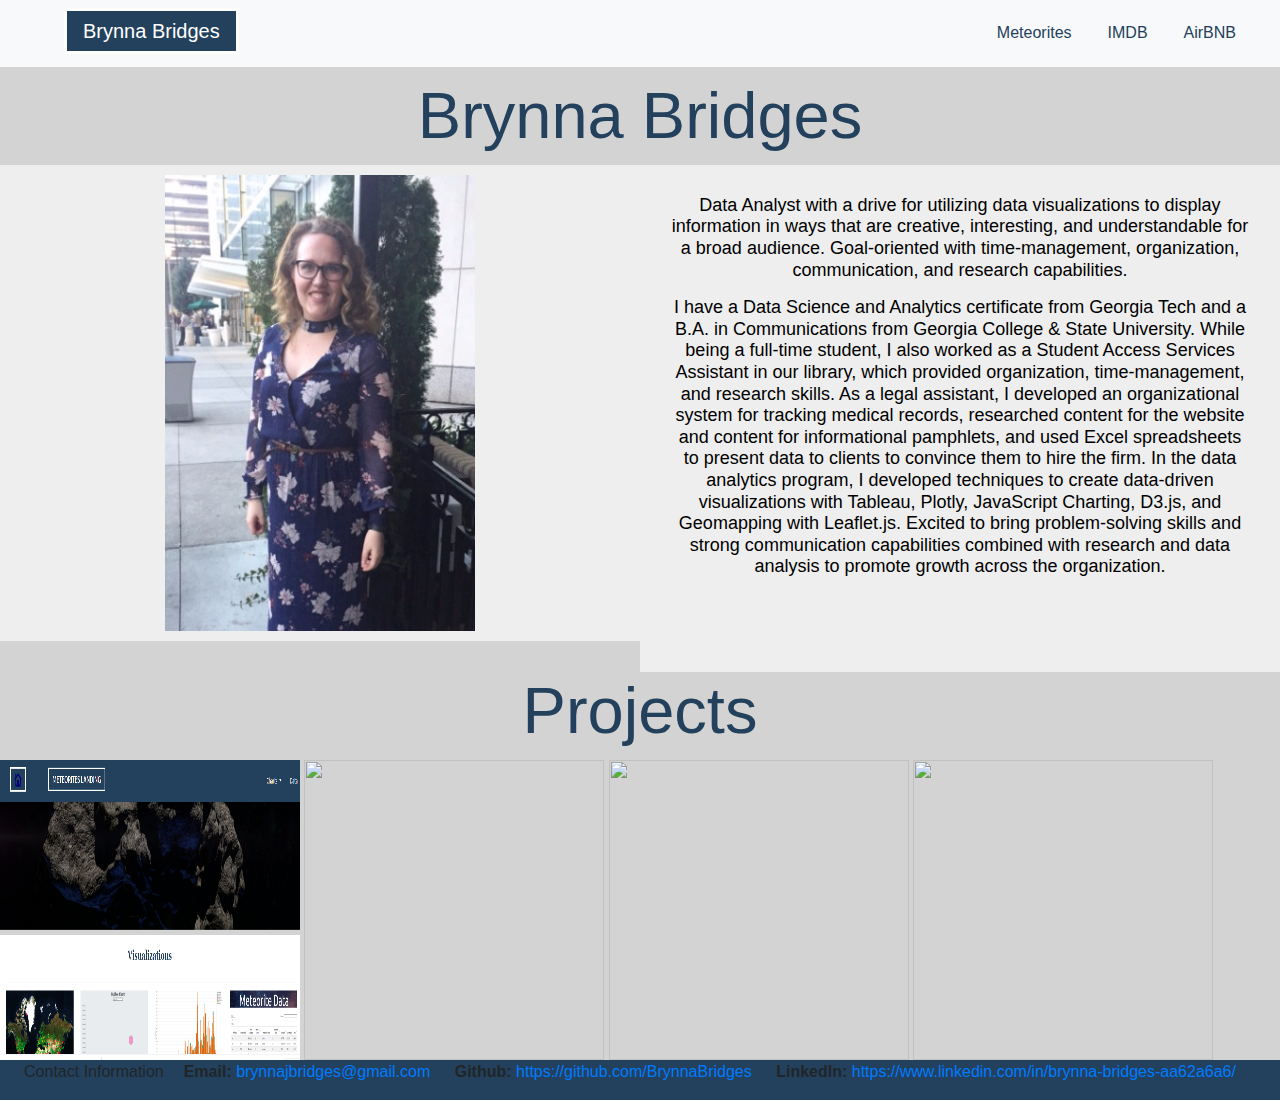
==== index.html @ db8ab7c6 "update" ====
<!DOCTYPE html>
<html lang="en">

<head>
  <meta name="viewport" content="width=device-width, initial-scale=1">
  <meta charset="UTF-8">
  <title>Brynna Bridges Bio</title>
  <link rel="stylesheet" href="https://cdnjs.cloudflare.com/ajax/libs/font-awesome/4.7.0/css/font-awesome.min.css">
  <link rel="stylesheet" href="https://stackpath.bootstrapcdn.com/bootstrap/4.3.1/css/bootstrap.min.css" integrity="sha384-ggOyR0iXCbMQv3Xipma34MD+dH/1fQ784/j6cY/iJTQUOhcWr7x9JvoRxT2MZw1T" crossorigin="anonymous">
  <link rel="stylesheet" href="style.css"> 
  <nav class="navbar navbar-expand-lg navbar-light bg-light">
    <a class="navbar-brand" href="index.html">Brynna Bridges</a>
    <button class="navbar-toggler" type="button" data-toggle="collapse" data-target="#navbarSupportedContent" aria-controls="navbarSupportedContent" aria-expanded="false" aria-label="Toggle navigation">
      <span class="navbar-toggler-icon"></span>
    </button>
  <div class="collapse navbar-collapse" id="navbarSupportedContent">
    <ul class="navbar-nav ml-auto">
      <li class="nav-item">
        <a class="nav-link" href="Meteorites/index.html">Meteorites</a>
      </li>
      <li class="nav-item">
        <a class="nav-link" href="Final_Project/Templates/index.html">IMDB</a>
      </li>
      <li class="nav-item">
        <a class="nav-link" href="Final_Project/Templates/index.html">AirBNB</a>
      </li>
  </nav>
</head>

<body>
  <header class="header">
    <h1>Brynna Bridges</h1>
  </header>
  <div class="column" style="background-color:#eee;">
  <img src="download.png" width="200" height="456" alt="Brynna Bridges" class="center">
</div>
  <div class="column" style="background-color:#eee;">
  <h5>
  <p>Data Analyst with a drive for utilizing data visualizations to display information in ways that are creative, interesting, and understandable for a broad audience. 
    Goal-oriented with time-management, organization, communication, and research capabilities. </p>
  <p>I have a Data Science and Analytics certificate from Georgia Tech and a B.A. in Communications from Georgia College & State University. 
    While being a full-time student, I also worked as a Student Access Services Assistant in our library, which provided organization, time-management, and research skills. 
    As a legal assistant, I developed an organizational system for tracking medical records, researched content for the website and content for informational pamphlets, and used Excel spreadsheets to present data to clients to convince them to hire the firm. 
    In the data analytics program, I developed techniques to create data-driven visualizations with Tableau, Plotly, JavaScript Charting, D3.js, and Geomapping with Leaflet.js. 
    Excited to bring problem-solving skills and strong communication capabilities combined with research and data analysis to promote growth across the organization.</p>
  </h5>
    <h4>
</h5>
</div>
<p></p>
  <header class="header">
    <h1>Projects</h1>
  </header>
  <a href="Meteorites/index.html"><img src="meteorite.PNG" width="300" height="300"></a>
  <a href="humidity.html"><img src="Fig2.png" width="300" height="300" class="right"></a>
  <a href="maxtemp.html"><img src="Fig1.png" width="300" height="300"></a>
  <a href="windspeed.html"><img src="Fig4.png" width="300" height="300"class="right"></a>
  </div>
  
  <div class="footer-container">
    <ul class="footer-list text-center">
        <li class="footer-item">      <p>Contact Information
          <li><strong>Email:</strong> <a href="#">brynnajbridges@gmail.com</a></li>
          <li><strong>Github:</strong> <a href="#">https://github.com/BrynnaBridges</a></li>
          <li><strong>LinkedIn:</strong> <a href="#">https://www.linkedin.com/in/brynna-bridges-aa62a6a6/</a></li>
        </ul>
      </p></li>
    </ul>
 </div>
</body>
<script src="https://code.jquery.com/jquery-3.3.1.slim.min.js" integrity="sha384-q8i/X+965DzO0rT7abK41JStQIAqVgRVzpbzo5smXKp4YfRvH+8abtTE1Pi6jizo" crossorigin="anonymous"></script>
<script src="https://cdnjs.cloudflare.com/ajax/libs/popper.js/1.14.7/umd/popper.min.js" integrity="sha384-UO2eT0CpHqdSJQ6hJty5KVphtPhzWj9WO1clHTMGa3JDZwrnQq4sF86dIHNDz0W1" crossorigin="anonymous"></script>
<script src="https://stackpath.bootstrapcdn.com/bootstrap/4.3.1/js/bootstrap.min.js" integrity="sha384-JjSmVgyd0p3pXB1rRibZUAYoIIy6OrQ6VrjIEaFf/nJGzIxFDsf4x0xIM+B07jRM" crossorigin="anonymous"></script>
</html>
---- style.css ----
* {
  box-sizing: border-box;
  font-family: Ubuntu, sans-serif;
}

html,
body {
  height: 100%;
  padding: 0;
  margin: 0;
}  

html body{
  height: 100%;
  width: 100%;
  margin: 10px, 10px;
  padding: 10px, 10px;
  box-sizing: border-box;
  background-color:lightgray;
}
.navbar-brand{
  margin-right:3rem;
  margin-left:3rem;
  margin-bottom:0.3rem;
  padding-left:1rem;
  padding-right:1rem;
}
.navbar-brand:hover{
  background-color:#4e575f;
  border-color: white;
  border-style:solid;
}

/* .navbar-dropdown:hover{
  background-color:darkgray;
  border-color: white;
  border-style:solid;
} */


/* latitude navbar home button */
.navbar-light .navbar-brand {
  color: white;
  background-color:#23415c;
  border-color: white;
  border-style: solid;
}

/* dropdown menu */
.navbar-light .navbar-nav .nav-link{
  color: #23415c;
}

.navbar-light .navbar-toggler {
  background-color: #23415c;
}
.navbar{
  background-color: #23415c;
  border: 30px;
}

.middle-container{ 
  padding: 0px;
  margin: 0px;
} 

.page-body {
  width: 100%;
  background-color: white;
  color: #23415c;
margin-top: 40px;
margin-bottom: 40px;
  padding: 10px 30px 10px;
}


.visual-body {
margin-top: 10px;
margin-bottom: 10px;
padding: 10px 30px 10px;
color: white;
background-color:white;
}
.page-title, .visual-title {
padding-top: 15px; 
padding-left: 4px;
color: #23415c;
font-size: 26px;
font-weight: bold;
font-family: Georgia, Times, "Times New Roman", serif;
}
body {
    background: #eee;
    font-family: Helvetica Neue, Helvetica, Arial, sans-serif;
  }
  
  ul {
    list-style-type: none;
    margin: 0;
    padding: 0;
  }
  
  li {
    display: inline-block;
    margin-right: 20px;
  }

h1 {
    font-size: 65px;
    padding: 10px;
    margin: 0;
    color:  #23415c;
    text-align: center;
  }

h3 {
    font-size: 40px;
    padding: 10px;
    margin: 0;
    color:  #23415c;
    text-align: left;
  }

h2 {
    font-size: 30px;
    padding: 20px;
    margin: 0;
    color: #000;
    text-align: center;
  }

h4 {
    font-size: 20px;
    padding: 20px;
    margin: 0;
    color: #000;
    text-align: center;
  }

  h5 {
    font-size: 18px;
    padding: 20px;
    margin: 6;
    color: #000;
    text-align: center;
  }

.center {
    display: block;
    margin-left: auto;
    margin-right: auto;
    width: 50%;
  }

.responsive {
    width: 100%;
    height: auto;
  }

* {
    box-sizing: border-box;
  }
  
.column {
    float: left;
    width: 50%;
    padding: 10px;
  }
  
.row:after {
    content: "";
    display: table;
    clear: both;
  }

  .footer-container{
    right: 0;
    bottom: 0;
    left: 0;
    min-height: 20px;
    background: #23415c;
  }
  

 .bottom {
    position: absolute;
    right: 0;
    bottom: 0;
    left: 0;
    padding: 5px;
    background: #23415c;
 }
@media screen and (max-width: 600px) {
  .column {
      width: 100%;
    }
  }
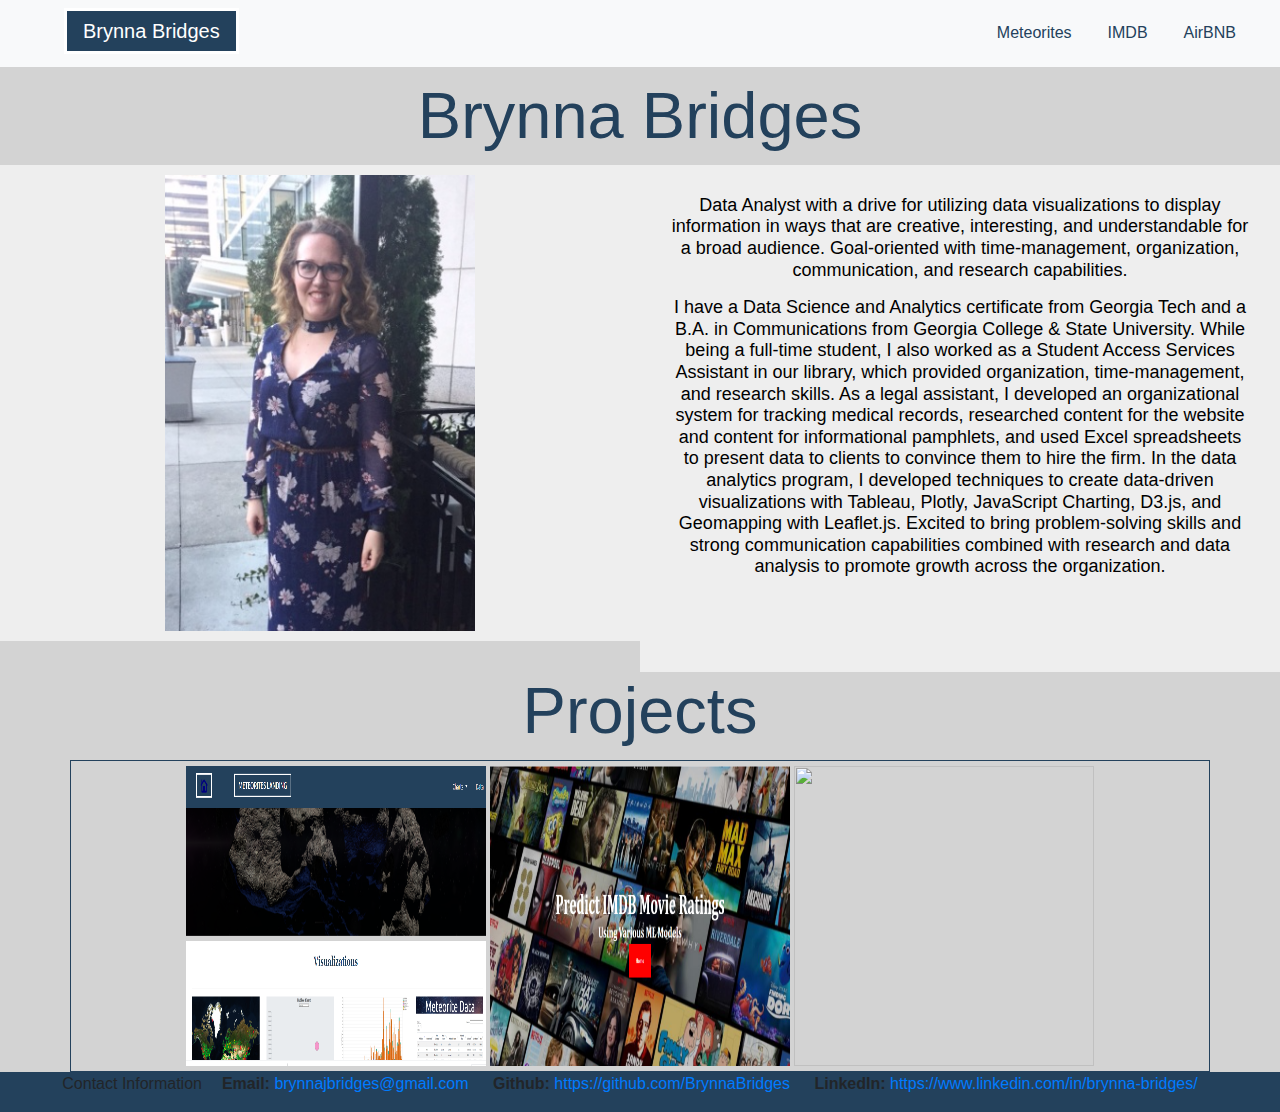
==== commit 3f9282d0: "create" ====
--- a/index.html
+++ b/index.html
@@ -16,10 +16,10 @@
   <div class="collapse navbar-collapse" id="navbarSupportedContent">
     <ul class="navbar-nav ml-auto">
       <li class="nav-item">
-        <a class="nav-link" href="Meteorites/index.html">Meteorites</a>
+        <a class="nav-link" href="https://brynnabridges.github.io/Meteorites/">Meteorites</a>
       </li>
       <li class="nav-item">
-        <a class="nav-link" href="Final_Project/Templates/index.html">IMDB</a>
+        <a class="nav-link" href="https://brynna-imdb.herokuapp.com/">IMDB</a>
       </li>
       <li class="nav-item">
         <a class="nav-link" href="Final_Project/Templates/index.html">AirBNB</a>
@@ -51,18 +51,19 @@
   <header class="header">
     <h1>Projects</h1>
   </header>
-  <a href="Meteorites/index.html"><img src="meteorite.PNG" width="300" height="300"></a>
-  <a href="humidity.html"><img src="Fig2.png" width="300" height="300" class="right"></a>
-  <a href="maxtemp.html"><img src="Fig1.png" width="300" height="300"></a>
-  <a href="windspeed.html"><img src="Fig4.png" width="300" height="300"class="right"></a>
+  <div class="container">
+    <div class="category">
+      <a href="https://brynnabridges.github.io/Meteorites/"><img src="meteorite.PNG" width="300" height="300" class="right"></a>
+      <a href="https://brynna-imdb.herokuapp.com/"><img src="IMDB.PNG" width="300" height="300" class="right"></a>
+      <a href="maxtemp.html"><img src="Fig1.png" width="300" height="300"></a>
   </div>
-  
-  <div class="footer-container">
+</div>
+<div class="footer-container">
     <ul class="footer-list text-center">
         <li class="footer-item">      <p>Contact Information
-          <li><strong>Email:</strong> <a href="#">brynnajbridges@gmail.com</a></li>
-          <li><strong>Github:</strong> <a href="#">https://github.com/BrynnaBridges</a></li>
-          <li><strong>LinkedIn:</strong> <a href="#">https://www.linkedin.com/in/brynna-bridges-aa62a6a6/</a></li>
+          <li><strong><p>Email:</strong> <a href="#">brynnajbridges@gmail.com</a></li>
+          <li><strong><p>Github:</strong> <a href="#">https://github.com/BrynnaBridges</a></li>
+          <li><strong><p>LinkedIn:</strong> <a href="#">https://www.linkedin.com/in/brynna-bridges/</a></li>
         </ul>
       </p></li>
     </ul>
--- a/style.css
+++ b/style.css
@@ -60,6 +60,16 @@
   border: 30px;
 }
 
+.container{
+  border: 1px solid #23415c;
+  text-align: center;
+}
+
+.category{
+  display: inline-block;
+  margin: 5px;
+}
+
 .middle-container{ 
   padding: 0px;
   margin: 0px;
@@ -174,16 +184,20 @@
     clear: both;
   }
 
-  .footer-container{
+.footer-container{
     right: 0;
     bottom: 0;
     left: 0;
-    min-height: 20px;
+    min-height: 30px;
     background: #23415c;
   }
-  
-
- .bottom {
+ 
+.h6{
+  color: antiquewhite;
+  font-size: small;
+}  
+
+.bottom {
     position: absolute;
     right: 0;
     bottom: 0;
@@ -197,3 +211,27 @@
     }
   }
 
+.con {
+    width:1024px;
+    height:670px;
+    background-color: #161717;
+    }
+    
+.box1 {
+    float:left;
+    font-size:25px;
+    width:388px;
+    height:477px;
+    background-image: url(media/trying1.png);
+    background: #ccc; /*for example*/
+    margin-left: 120px;
+    margin-top: 90px;
+    }
+    
+.text1{
+        opacity: 0;
+        transition: all 0.5s;
+    }
+.box1:hover #text1{
+        opacity: 1;
+    }
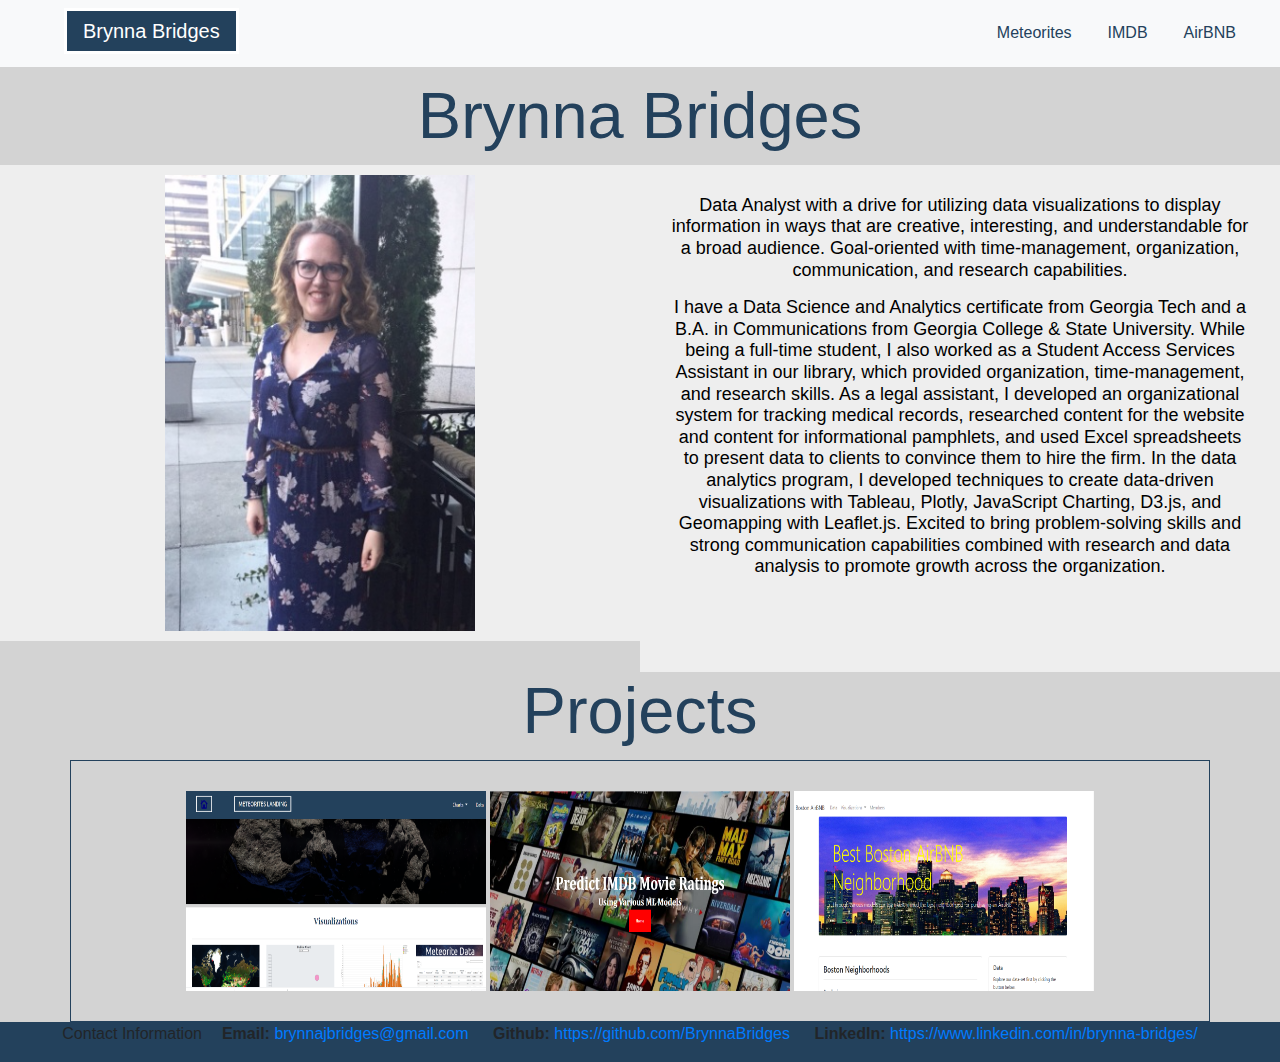
==== commit ea193e1d: "project 1 edits" ====
--- a/index.html
+++ b/index.html
@@ -16,13 +16,13 @@
   <div class="collapse navbar-collapse" id="navbarSupportedContent">
     <ul class="navbar-nav ml-auto">
       <li class="nav-item">
-        <a class="nav-link" href="https://brynnabridges.github.io/Meteorites/">Meteorites</a>
+        <a class="nav-link" href="meteorites/index.html">Meteorites</a>
       </li>
       <li class="nav-item">
         <a class="nav-link" href="https://brynna-imdb.herokuapp.com/">IMDB</a>
       </li>
       <li class="nav-item">
-        <a class="nav-link" href="Final_Project/Templates/index.html">AirBNB</a>
+        <a class="nav-link" href="Project1/index.html">AirBNB</a>
       </li>
   </nav>
 </head>
@@ -53,9 +53,9 @@
   </header>
   <div class="container">
     <div class="category">
-      <a href="https://brynnabridges.github.io/Meteorites/"><img src="meteorite.PNG" width="300" height="300" class="right"></a>
-      <a href="https://brynna-imdb.herokuapp.com/"><img src="IMDB.PNG" width="300" height="300" class="right"></a>
-      <a href="maxtemp.html"><img src="Fig1.png" width="300" height="300"></a>
+      <a href="meteorites/index.html"><img src="meteorite.PNG" width="300" height="200" class="right"></a>
+      <a href="https://brynna-imdb.herokuapp.com/"><img src="IMDB.PNG" width="300" height="200" class="right"></a>
+      <a href="Project1/index.html"><img src="boston.PNG" width="300" height="200"></a>
   </div>
 </div>
 <div class="footer-container">
--- a/style.css
+++ b/style.css
@@ -63,11 +63,14 @@
 .container{
   border: 1px solid #23415c;
   text-align: center;
+  position: relative;
+  width: 100%;
 }
 
 .category{
   display: inline-block;
-  margin: 5px;
+  margin: 10px;
+  padding: 20px;
 }
 
 .middle-container{ 
@@ -210,28 +213,20 @@
       width: 100%;
     }
   }
-
-.con {
-    width:1024px;
-    height:670px;
-    background-color: #161717;
-    }
-    
-.box1 {
-    float:left;
-    font-size:25px;
-    width:388px;
-    height:477px;
-    background-image: url(media/trying1.png);
-    background: #ccc; /*for example*/
-    margin-left: 120px;
-    margin-top: 90px;
-    }
-    
-.text1{
-        opacity: 0;
-        transition: all 0.5s;
-    }
-.box1:hover #text1{
-        opacity: 1;
-    }
+  .container {
+    position: relative;
+  }
+  
+.child {
+    width: 50px;
+    height: 50px;
+    background-color: black;
+    /* Center vertically and horizontally */
+    position: absolute;
+    top: 50%;
+    left: 50%;
+    margin: -25px 0 0 -25px; /* apply negative top and left margins to truly center the element */
+  }
+
+
+
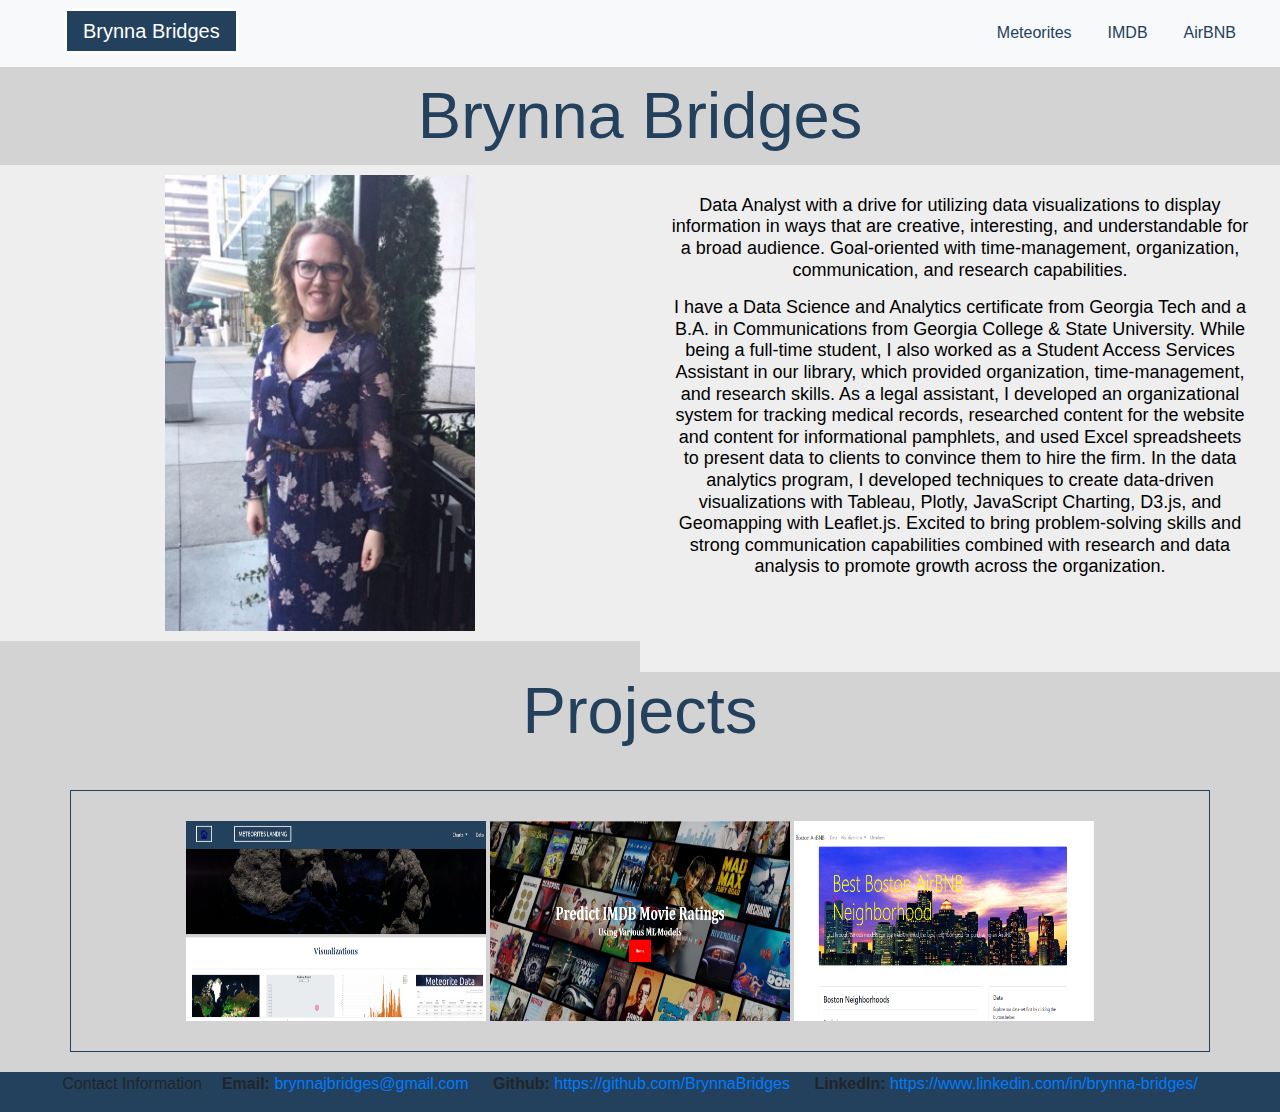
==== commit 4df1a48a: "Initial commit" ====
--- a/index.html
+++ b/index.html
@@ -16,7 +16,7 @@
   <div class="collapse navbar-collapse" id="navbarSupportedContent">
     <ul class="navbar-nav ml-auto">
       <li class="nav-item">
-        <a class="nav-link" href="meteorites/index.html">Meteorites</a>
+        <a class="nav-link" href="meteorites/meteorites.html">Meteorites</a>
       </li>
       <li class="nav-item">
         <a class="nav-link" href="https://brynna-imdb.herokuapp.com/">IMDB</a>
--- a/style.css
+++ b/style.css
@@ -65,6 +65,7 @@
   text-align: center;
   position: relative;
   width: 100%;
+  margin-bottom: 20px;
 }
 
 .category{
@@ -215,6 +216,7 @@
   }
   .container {
     position: relative;
+    margin-top: 30px;
   }
   
 .child {
